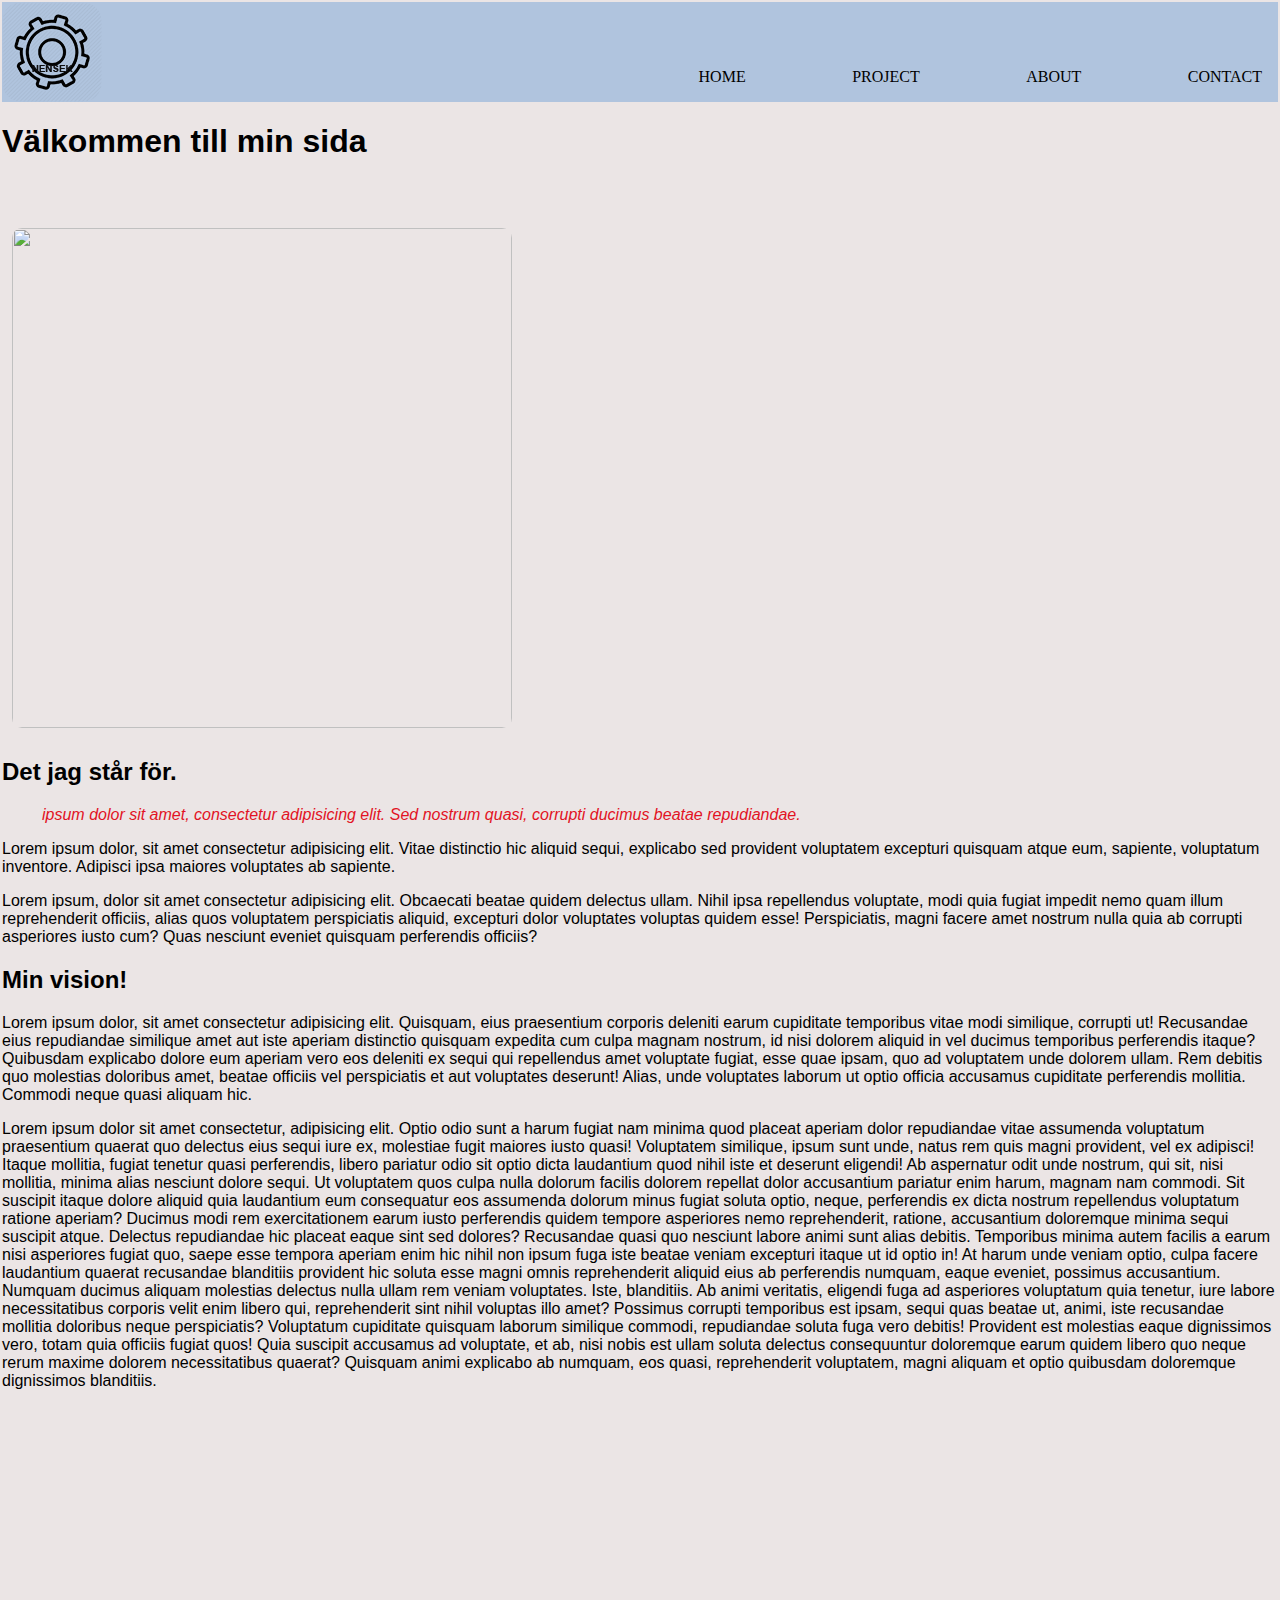
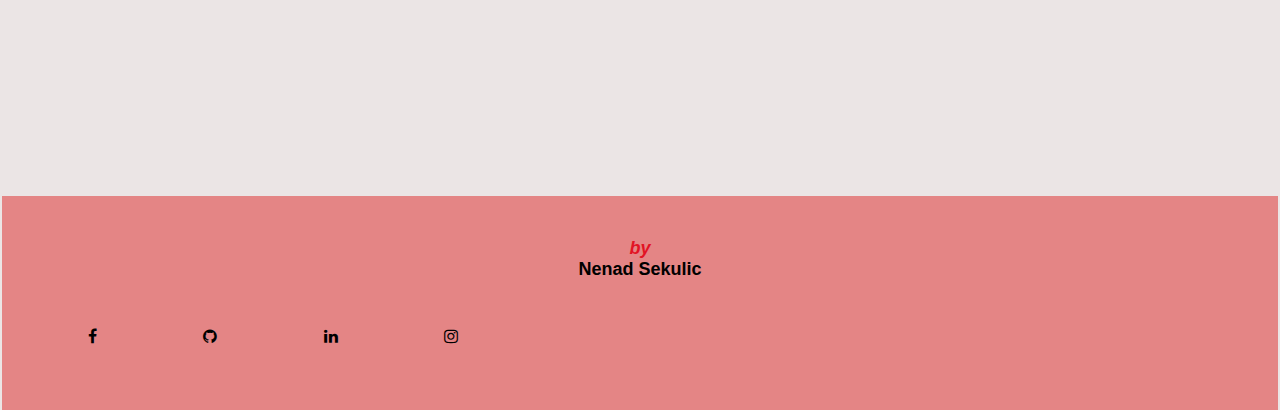
==== index.html @ fc43fdc4 "Add files via upload" ====
<!DOCTYPE html>
<html lang="en">
<head>
    <meta charset="UTF-8">
    <meta http-equiv="X-UA-Compatible" content="IE=edge">
    <meta name="viewport" content="width=device-width, initial-scale=1.0">
    <title>Portfolio</title>
    <link rel="stylesheet" href="https://cdnjs.cloudflare.com/ajax/libs/font-awesome/4.7.0/css/font-awesome.min.css">
    <link rel="icon" type="image/png" sizes="32x32" href="Img/logo.png">
    <link   href="style.css" rel="stylesheet" type="text/css"/>
</head>
<body>
    <header>
    
    <div class="container">
        <img id="logo" src="Img/logo.png" class="logo">
        <nav>
            <ul>
                <li>
                    <a href="index.html" target="_blank">Home</a>
                </li>
                <li>
                    <a href="project.html" target="_blank">Project</a>
                </li>
                <li>
                    <a href="about.html" target="_blank">About</a>
                </li>
                <li>
                    <a href="contact.html" target="_blank">Contact</a>
                </li>
            </div>
        </nav>
    </div>

    </header>

    <h1>Välkommen till min sida</h1>
    <br></br>
    <img src="img/jag.jpg" width="500" height="500">
    <h2>Det jag står för.</h2>
    <i><P><blockquote> ipsum dolor sit amet, consectetur adipisicing elit. Sed nostrum quasi, corrupti ducimus beatae repudiandae.</blockquote></P></i>
    <p>Lorem ipsum dolor, sit amet consectetur adipisicing elit. Vitae distinctio hic aliquid sequi, explicabo sed provident voluptatem excepturi quisquam atque eum, sapiente, voluptatum inventore. Adipisci ipsa maiores voluptates ab sapiente.</p>
    <p>Lorem ipsum, dolor sit amet consectetur adipisicing elit. Obcaecati beatae quidem delectus ullam. Nihil ipsa repellendus voluptate, modi quia fugiat impedit nemo quam illum reprehenderit officiis, alias quos voluptatem perspiciatis aliquid, excepturi dolor voluptates voluptas quidem esse! Perspiciatis, magni facere amet nostrum nulla quia ab corrupti asperiores iusto cum? Quas nesciunt eveniet quisquam perferendis officiis?</p>
    <h2>Min vision!</h2>
    <p><b>Lorem ipsum dolor, sit amet consectetur adipisicing elit.</b> Quisquam, eius praesentium corporis deleniti earum cupiditate temporibus vitae modi similique, corrupti ut! Recusandae eius repudiandae similique amet aut iste aperiam distinctio quisquam expedita cum culpa magnam nostrum, id nisi dolorem aliquid in vel ducimus temporibus perferendis itaque? Quibusdam explicabo dolore eum aperiam vero eos deleniti ex sequi qui repellendus amet voluptate fugiat, esse quae ipsam, quo ad voluptatem unde dolorem ullam. Rem debitis quo molestias doloribus amet, beatae officiis vel perspiciatis et aut voluptates deserunt! Alias, unde voluptates laborum ut optio officia accusamus cupiditate perferendis mollitia. Commodi neque quasi aliquam hic.</p>
    <p>Lorem ipsum dolor sit amet consectetur, adipisicing elit. Optio odio sunt a harum fugiat nam minima quod placeat aperiam dolor repudiandae vitae assumenda voluptatum praesentium quaerat quo delectus eius sequi iure ex, molestiae fugit maiores iusto quasi! Voluptatem similique, ipsum sunt unde, natus rem quis magni provident, vel ex adipisci! Itaque mollitia, fugiat tenetur quasi perferendis, libero pariatur odio sit optio dicta laudantium quod nihil iste et deserunt eligendi! Ab aspernatur odit unde nostrum, qui sit, nisi mollitia, minima alias nesciunt dolore sequi. Ut voluptatem quos culpa nulla dolorum facilis dolorem repellat dolor accusantium pariatur enim harum, magnam nam commodi. Sit suscipit itaque dolore aliquid quia laudantium eum consequatur eos assumenda dolorum minus fugiat soluta optio, neque, perferendis ex dicta nostrum repellendus voluptatum ratione aperiam? Ducimus modi rem exercitationem earum iusto perferendis quidem tempore asperiores nemo reprehenderit, ratione, accusantium doloremque minima sequi suscipit atque. Delectus repudiandae hic placeat eaque sint sed dolores? Recusandae quasi quo nesciunt labore animi sunt alias debitis. Temporibus minima autem facilis a earum nisi asperiores fugiat quo, saepe esse tempora aperiam enim hic nihil non ipsum fuga iste beatae veniam excepturi itaque ut id optio in! At harum unde veniam optio, culpa facere laudantium quaerat recusandae blanditiis provident hic soluta esse magni omnis reprehenderit aliquid eius ab perferendis numquam, eaque eveniet, possimus accusantium. Numquam ducimus aliquam molestias delectus nulla ullam rem veniam voluptates. Iste, blanditiis. Ab animi veritatis, eligendi fuga ad asperiores voluptatum quia tenetur, iure labore necessitatibus corporis velit enim libero qui, reprehenderit sint nihil voluptas illo amet? Possimus corrupti temporibus est ipsam, sequi quas beatae ut, animi, iste recusandae mollitia doloribus neque perspiciatis? Voluptatum cupiditate quisquam laborum similique commodi, repudiandae soluta fuga vero debitis! Provident est molestias eaque dignissimos vero, totam quia officiis fugiat quos! Quia suscipit accusamus ad voluptate, et ab, nisi nobis est ullam soluta delectus consequuntur doloremque earum quidem libero quo neque rerum maxime dolorem necessitatibus quaerat? Quisquam animi explicabo ab numquam, eos quasi, reprehenderit voluptatem, magni aliquam et optio quibusdam doloremque dignissimos blanditiis.</p>

    <br></br><br></br>

    
    <br></br><br></br><br></br><br></br>
    <br></br><br></br><br></br><br></br>
<footer>
    <div class="footer">
    <div class="inner-footer">
        <h1><i>by</i>Nenad Sekulic</h1>
    <ul>
        
        <li>
            <a href="https://www.facebook.com/neraspravljajsesmene" class="fa fa-facebook" target="_blank"></a>
        </li>
        <li>
            <a href="https://github.com/shon4r4" class="fa fa-github" target="_blank"></a>
        </li>
        <li>
            <a href="https://se.linkedin.com/" class="fa fa-linkedin" target="_blank"></a>
        </li>
        <li>
            <a href="https://www.instagram.com/herr.sekulic/" class="fa fa-instagram" target="_blank"></a>
        </li>
    </ul>
        </div>
    </div>
</footer>
        
</body>
</html>
---- style.css ----
html,
body {
  background: rgb(235, 229, 229);
  margin: 0;
  font-family: Arial, Helvetica, sans-serif;
  font-weight: 300;
}
/* Navbar*/
.container {
  width: 100%;
  margin-top: 0;
  content: '';
  display: table;
  clear: both;
}

header {
  background-color: lightsteelblue;

}
header:after {
content: '';
display: table;
clear: both;
}
.logo {
  float: left;
  padding: 0 0;
}
nav {
  float: right;
}
nav ul {
    margin: 0;
    padding: 0;
    list-style: none;
}

nav li{
    display: inline-block;
    margin-left: 70px;
    padding-top: 50px;
}
nav a {
    color: black;
    text-decoration: none;
    text-transform: uppercase;
    font-size: 16px;
}
nav a:hover {
    color: white;
}
/*Grid*/

div {
    display: grid;
    grid-gap: 40px;
    grid-auto-rows: 300px;
    margin-top: 30px;
    width: 100%;
    grid-template-columns: repeat(auto-fit, minmax(300px, 1fr));
  }
  
.container-1 img {
    width: 100%;
    height: 100%;
    object-fit: cover;
    border-radius: 10px;
    padding: 5px;
    align-items:center;
    justify-content:center;
  }
  
  img {
  border-radius: 20px;
  padding: 10px;
  }
  img:hover {
    cursor:pointer;
    opacity: .5;
    transition: 0.5s;
    transform: scale(1);
  }

/* About */

#aboutme {
 box-sizing: border-box;
 font-family: Arial, Helvetica, sans-serif;
 min-height: 100vh;
 display: flex;
 align-items:flex-start;
 justify-content: center;
 background-image: url("img/gamer.jpg");
 background-size: 100%;
 background-position:center;
 background-color: white;
 overflow: hidden;
 padding: 100px 0;
}

#aboutme-inner {
    width: 45%;
    height: 400px;
    float: right;
    background-color: white;
    padding: 40px;
}
#aboutme-inner h1 {
    margin-bottom: 30px;
    margin-left: 100px;
    justify-content:center;
    position:relative;
    font-size: 30px;
    font-weight: 700;
}
.text {
    font-size: 13px;
    color: black;
    line-height: 30px;
    text-align: justify;
    margin-bottom: 100px;
}
#skills{
    display:flex;
    justify-content:center;
    font-weight: 700;
    font-size: 13px;
    margin-top: 0px;
    padding: 30px;
}


  /* video */

  .frame-container{
      position:relative;
      width: 100%;
      margin-top: 50%;
      padding-bottom: 10%;
      border-bottom: 1px solid lightgrey;
  }
  .iframe-container iframe{
      position: relative;
      top: 20px;
      left: 0;
      right: 100px;
      width: 100%;
      height: 100vh;
  }

/* Grid for project pages*/
.grid-2 img {
    width: 100vh;
    height: 100vh;
    object-fit: cover;
    border-radius: 10px;
    padding: 5px;
  }
  .grid-2 img:hover{
    cursor:pointer;
    opacity: .5;
    transition: 0.5s;
    transform: scale(1.2);
  }
.grid-2 {
    height: 100vh;
    width: 100%;
    display: flex;
    align-items:center;
    justify-content:center;
  }
  .item {
    height: 100vh;
    width: 100vh;
    flex: 1;
    transition: 0.3s ease flex;
    position: relative;
    cursor: pointer;
    overflow: hidden;
  }
 
  .item.show {
    flex: 1;
  }
  /* Contact*/
  .contact {
      margin:0;
      padding: 0;
      text-align: center;
      background: linear-gradient(rgba(105, 105, 241, 0.5), rgba(61, 61, 194, 0.5)), url(img/contact.jpg);
      background-size: ccenter;
      background-position: center;
  }
  #contact-title {
      margin-top: 100px;
      color: whitesmoke;
      text-transform: uppercase;
      transition:all 4s ease-in-out;
  }
  #contact-title h1{
      font-size: 32px;
      line-height: 10px;
  }
  
  form {
     margin-top: 50px; 
     transition: all 3s ease-in-out;
  }

  #form {
      width: 500px;
      background: transparent;
      border: none;
      border-bottom: 1px solid gray;
      color: #fff;
      font-size: 20px;
      margin-bottom: 20px;
  }
  textarea {
      font-size: 20px;
      text-align: center;
  }
  input {
      height: 50px;
      text-align: center; 
  }
  #form-send {
    color: lime;
    
  }



/*Footer*/
.footer {
    float: right;
    width: 100%;;
    content: '';
    display: table;
    clear: both;
    background-color: rgb(228, 133, 133);
}
.inner-footer {
    width: 100%;
    float: left;
    height: 100%;
    display: block;
}
.inner-footer ul{
    margin: 0;
    padding: 0px;
    list-style: none;
}

.inner-footer li {
    display: inline-block;
    margin-left: 70px;
    padding-top: 20px;
    padding-bottom: 50px;
}

.inner-footer a {
    color: black;
    text-decoration: none;
    text-transform: uppercase;
    font-size: 16px;
}
.inner-footer a:hover {
    color: white;
}
i {
    font-style: italic;
    color: #e21324;
}
.inner-footer h1{
  display: flex;
  flex-direction: column;
  justify-content: space-between;
  align-items: center;
  align-content: flex-start;
  color: black;
  font-size: 18px;
  font-family: Arial, Helvetica, sans-serif;
}

/*It's made for mobile first so I add media queries
for screens over 768px(tablet)*/

@media (min-width: 768px) {
    body {
      margin: 2px;
    }
    .navbar {
      display: flex;
      flex-direction: row;
      justify-content: space-between;
      align-items: baseline;
      align-content: flex-start;
    }
    .container-1 a {
      margin: 0px;
      color: black;
      font-size: 25px;
    }
    a {
      text-decoration: none;
      display: block;
      padding: 1em;
      color: black;
      font-size: 25px;
      font-family: Lora;
    }
  }
  @media only screen and (max-width: 768px) {
    section {
      flex-direction: column;
    }
    .item {
      flex: 1;
      height: 100px;
    }
    .item.show {
      flex: 10;
    }
    body {
      font-size: 14px;
    }
  }
  @media screen and (max-widt: 1200px) {
    #aboutme-inner h1{
        padding: 80px;

    }
    
}
@media screen and (max-widt: 1000px) {
    #aboutme {
        background-size: 100%;
        padding: 100px 40px;
    }
    #aboutme-inner{
        width: 100%;
    }
}
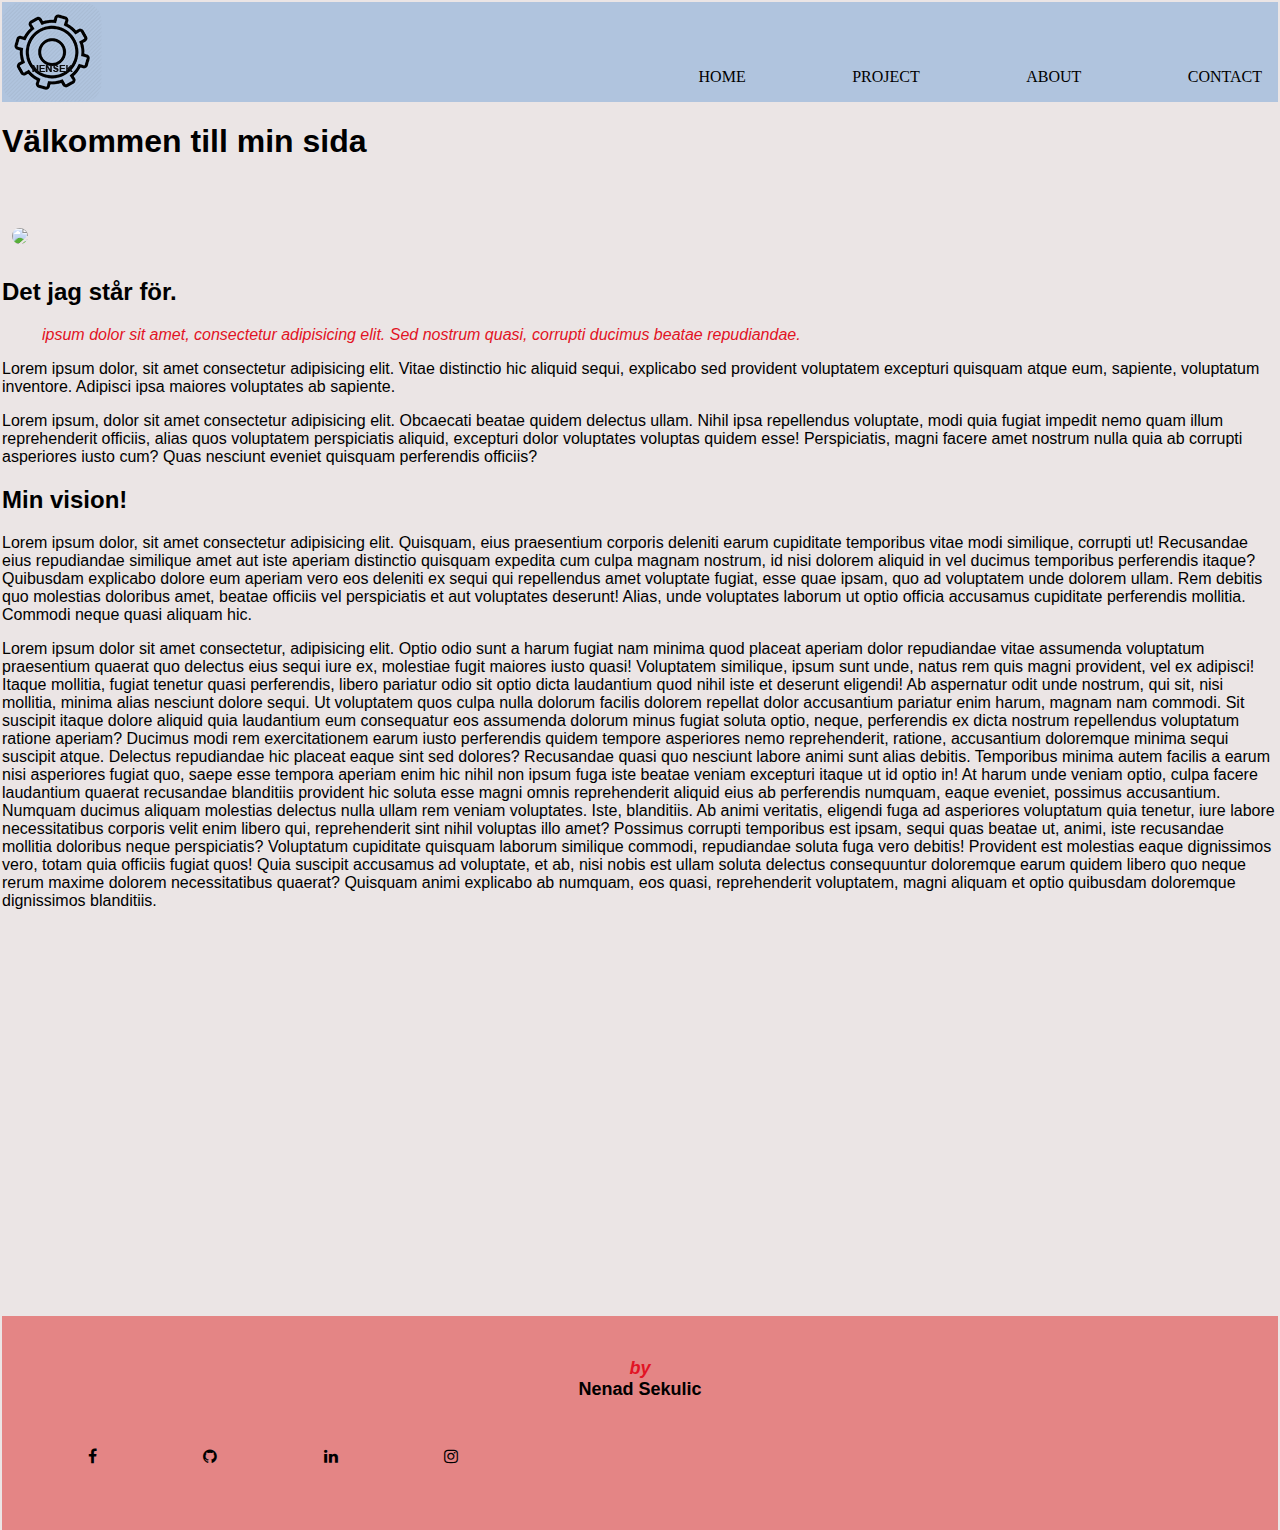
==== commit 39914cd7: "Update index.html" ====
--- a/index.html
+++ b/index.html
@@ -36,7 +36,7 @@
 
     <h1>Välkommen till min sida</h1>
     <br></br>
-    <img src="img/jag.jpg" width="500" height="500">
+    <img src="img/nenad.jpg">
     <h2>Det jag står för.</h2>
     <i><P><blockquote> ipsum dolor sit amet, consectetur adipisicing elit. Sed nostrum quasi, corrupti ducimus beatae repudiandae.</blockquote></P></i>
     <p>Lorem ipsum dolor, sit amet consectetur adipisicing elit. Vitae distinctio hic aliquid sequi, explicabo sed provident voluptatem excepturi quisquam atque eum, sapiente, voluptatum inventore. Adipisci ipsa maiores voluptates ab sapiente.</p>
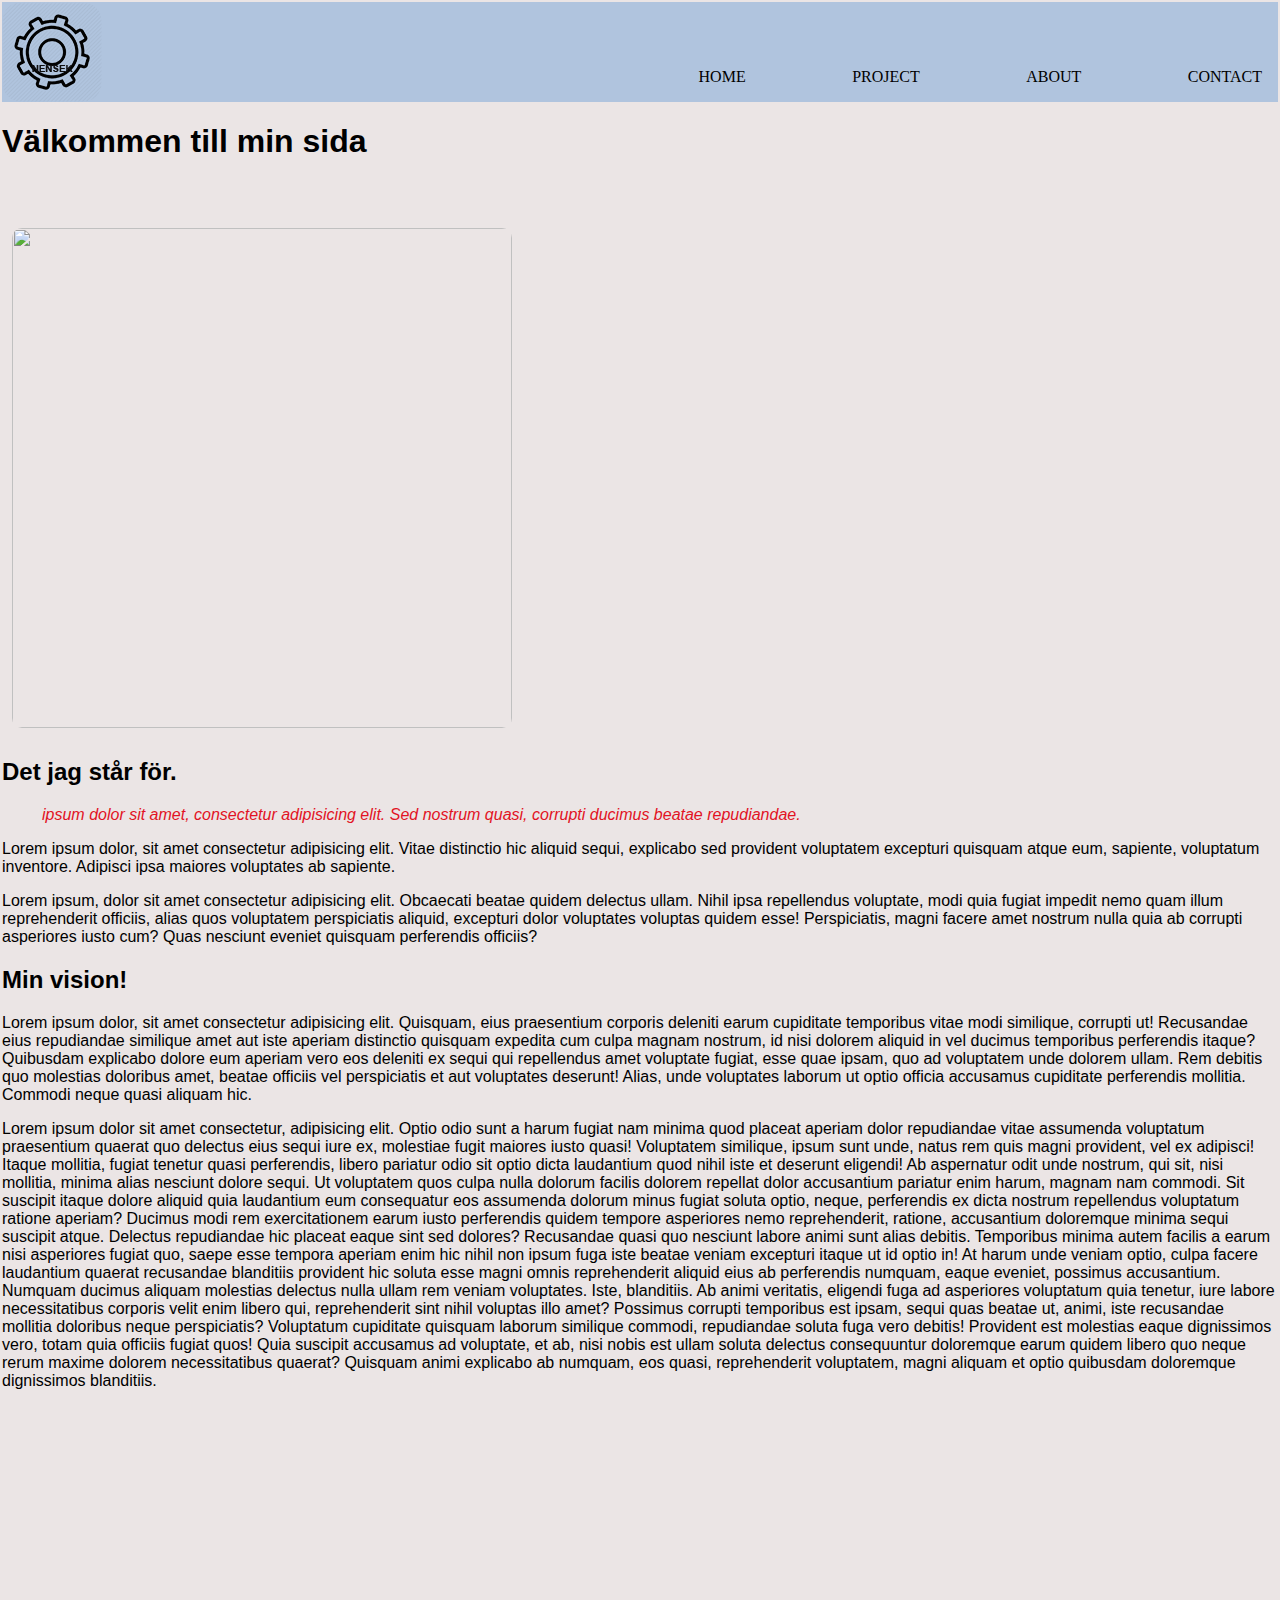
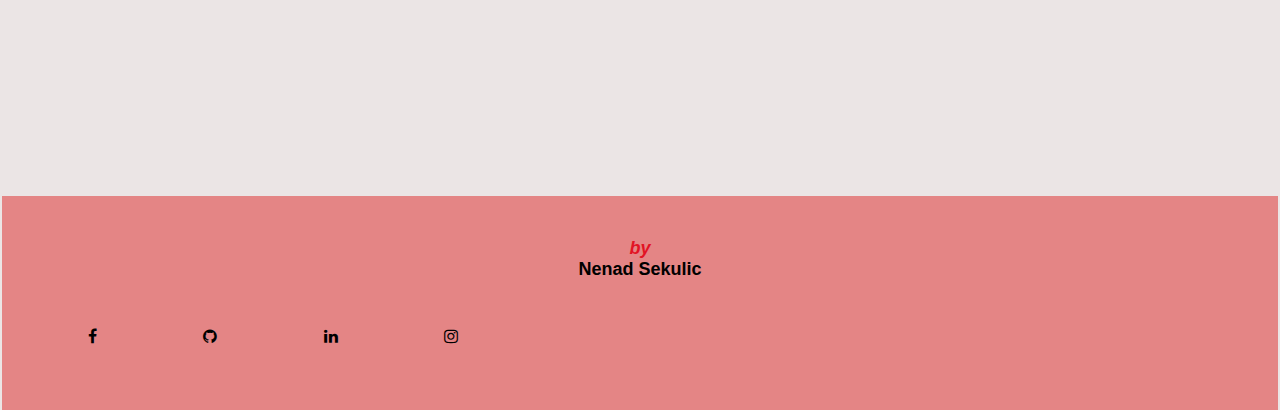
==== commit 577ae224: "Add files via upload" ====
--- a/index.html
+++ b/index.html
@@ -36,7 +36,7 @@
 
     <h1>Välkommen till min sida</h1>
     <br></br>
-    <img src="img/nenad.jpg">
+    <img src="img/köpenhamn.jpg" width="500" height="500">
     <h2>Det jag står för.</h2>
     <i><P><blockquote> ipsum dolor sit amet, consectetur adipisicing elit. Sed nostrum quasi, corrupti ducimus beatae repudiandae.</blockquote></P></i>
     <p>Lorem ipsum dolor, sit amet consectetur adipisicing elit. Vitae distinctio hic aliquid sequi, explicabo sed provident voluptatem excepturi quisquam atque eum, sapiente, voluptatum inventore. Adipisci ipsa maiores voluptates ab sapiente.</p>
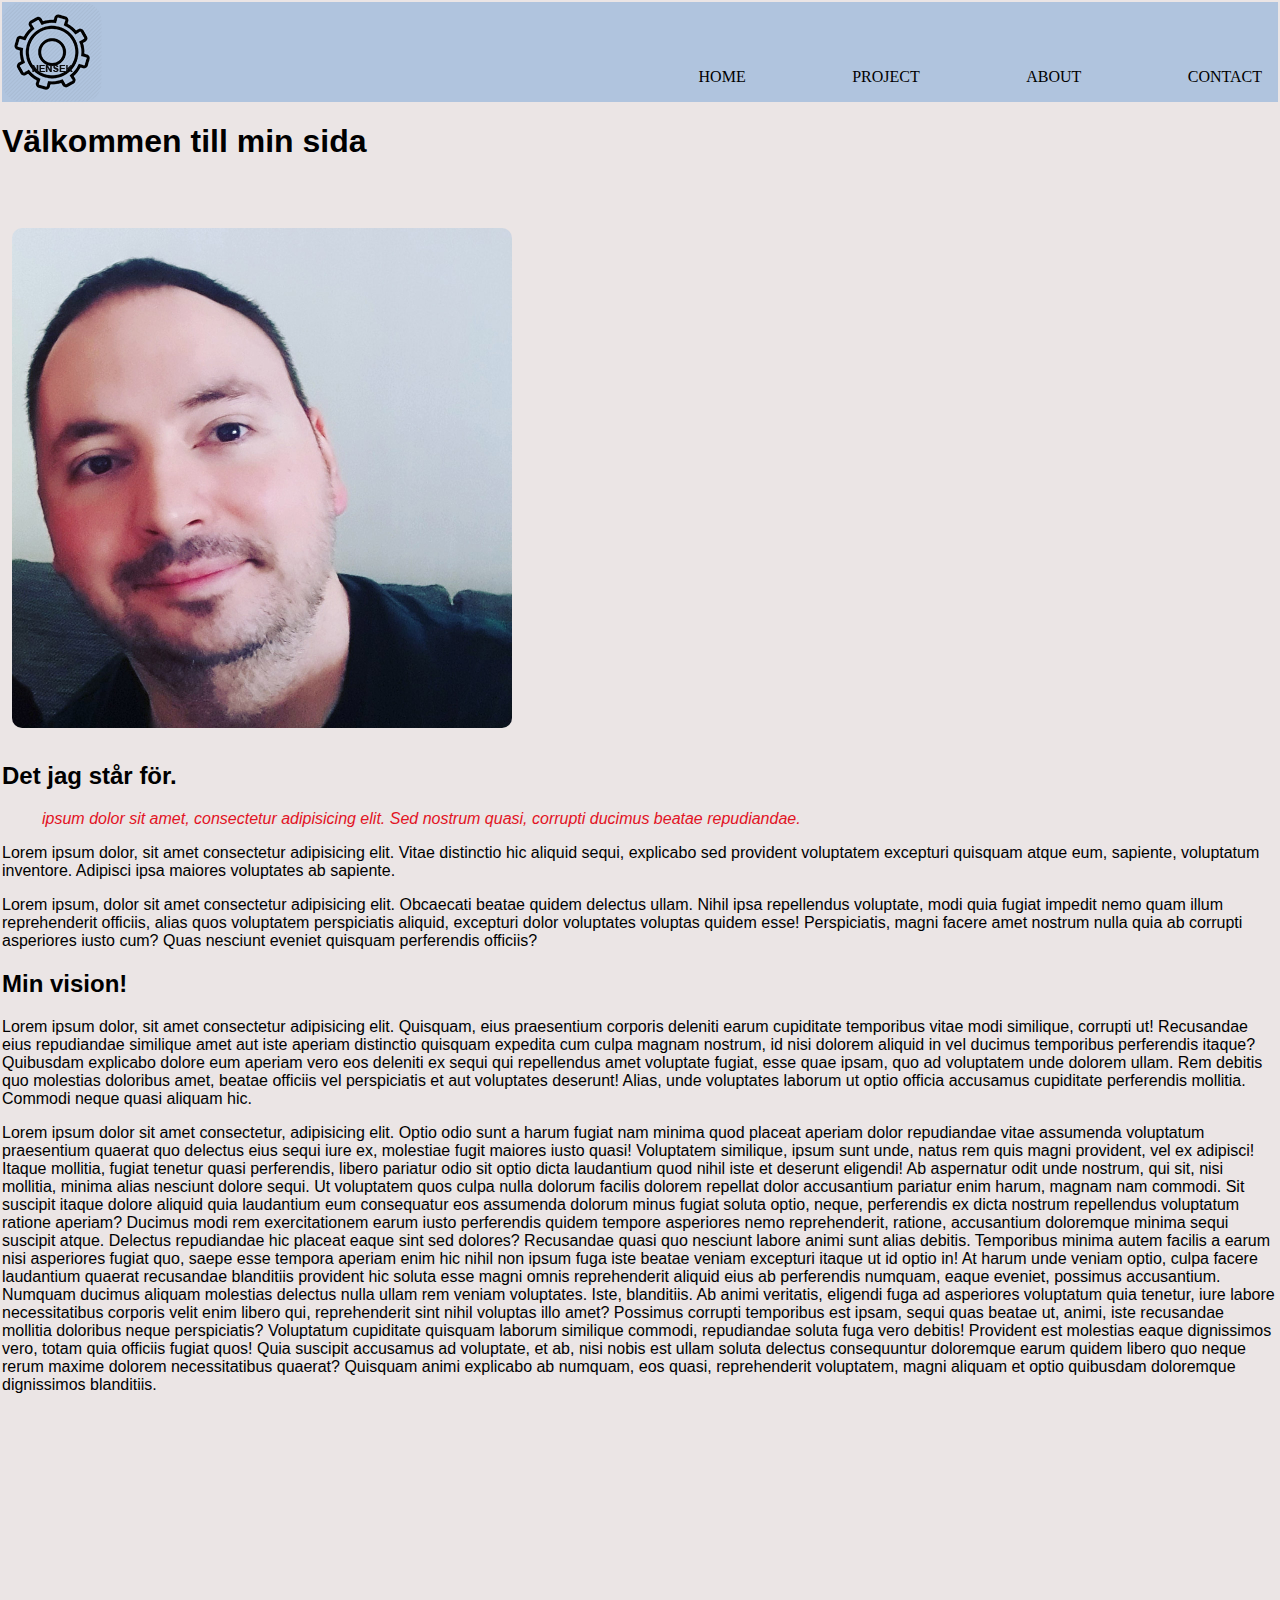
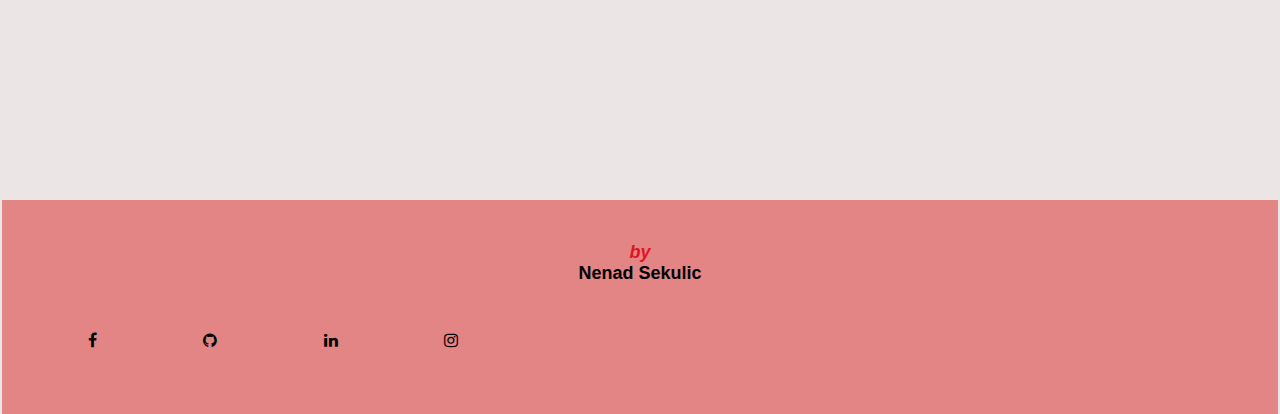
==== commit 04a5bf58: "Add files via upload" ====
--- a/index.html
+++ b/index.html
@@ -6,14 +6,14 @@
     <meta name="viewport" content="width=device-width, initial-scale=1.0">
     <title>Portfolio</title>
     <link rel="stylesheet" href="https://cdnjs.cloudflare.com/ajax/libs/font-awesome/4.7.0/css/font-awesome.min.css">
-    <link rel="icon" type="image/png" sizes="32x32" href="Img/logo.png">
+    <link rel="icon" type="image/png" sizes="32x32" href="img/logo.png">
     <link   href="style.css" rel="stylesheet" type="text/css"/>
 </head>
 <body>
     <header>
     
     <div class="container">
-        <img id="logo" src="Img/logo.png" class="logo">
+        <img id="logo" src="img/logo.png" class="logo">
         <nav>
             <ul>
                 <li>
@@ -36,7 +36,7 @@
 
     <h1>Välkommen till min sida</h1>
     <br></br>
-    <img src="img/köpenhamn.jpg" width="500" height="500">
+    <img src="img/nenad.jpg" width="500" height="500">
     <h2>Det jag står för.</h2>
     <i><P><blockquote> ipsum dolor sit amet, consectetur adipisicing elit. Sed nostrum quasi, corrupti ducimus beatae repudiandae.</blockquote></P></i>
     <p>Lorem ipsum dolor, sit amet consectetur adipisicing elit. Vitae distinctio hic aliquid sequi, explicabo sed provident voluptatem excepturi quisquam atque eum, sapiente, voluptatum inventore. Adipisci ipsa maiores voluptates ab sapiente.</p>
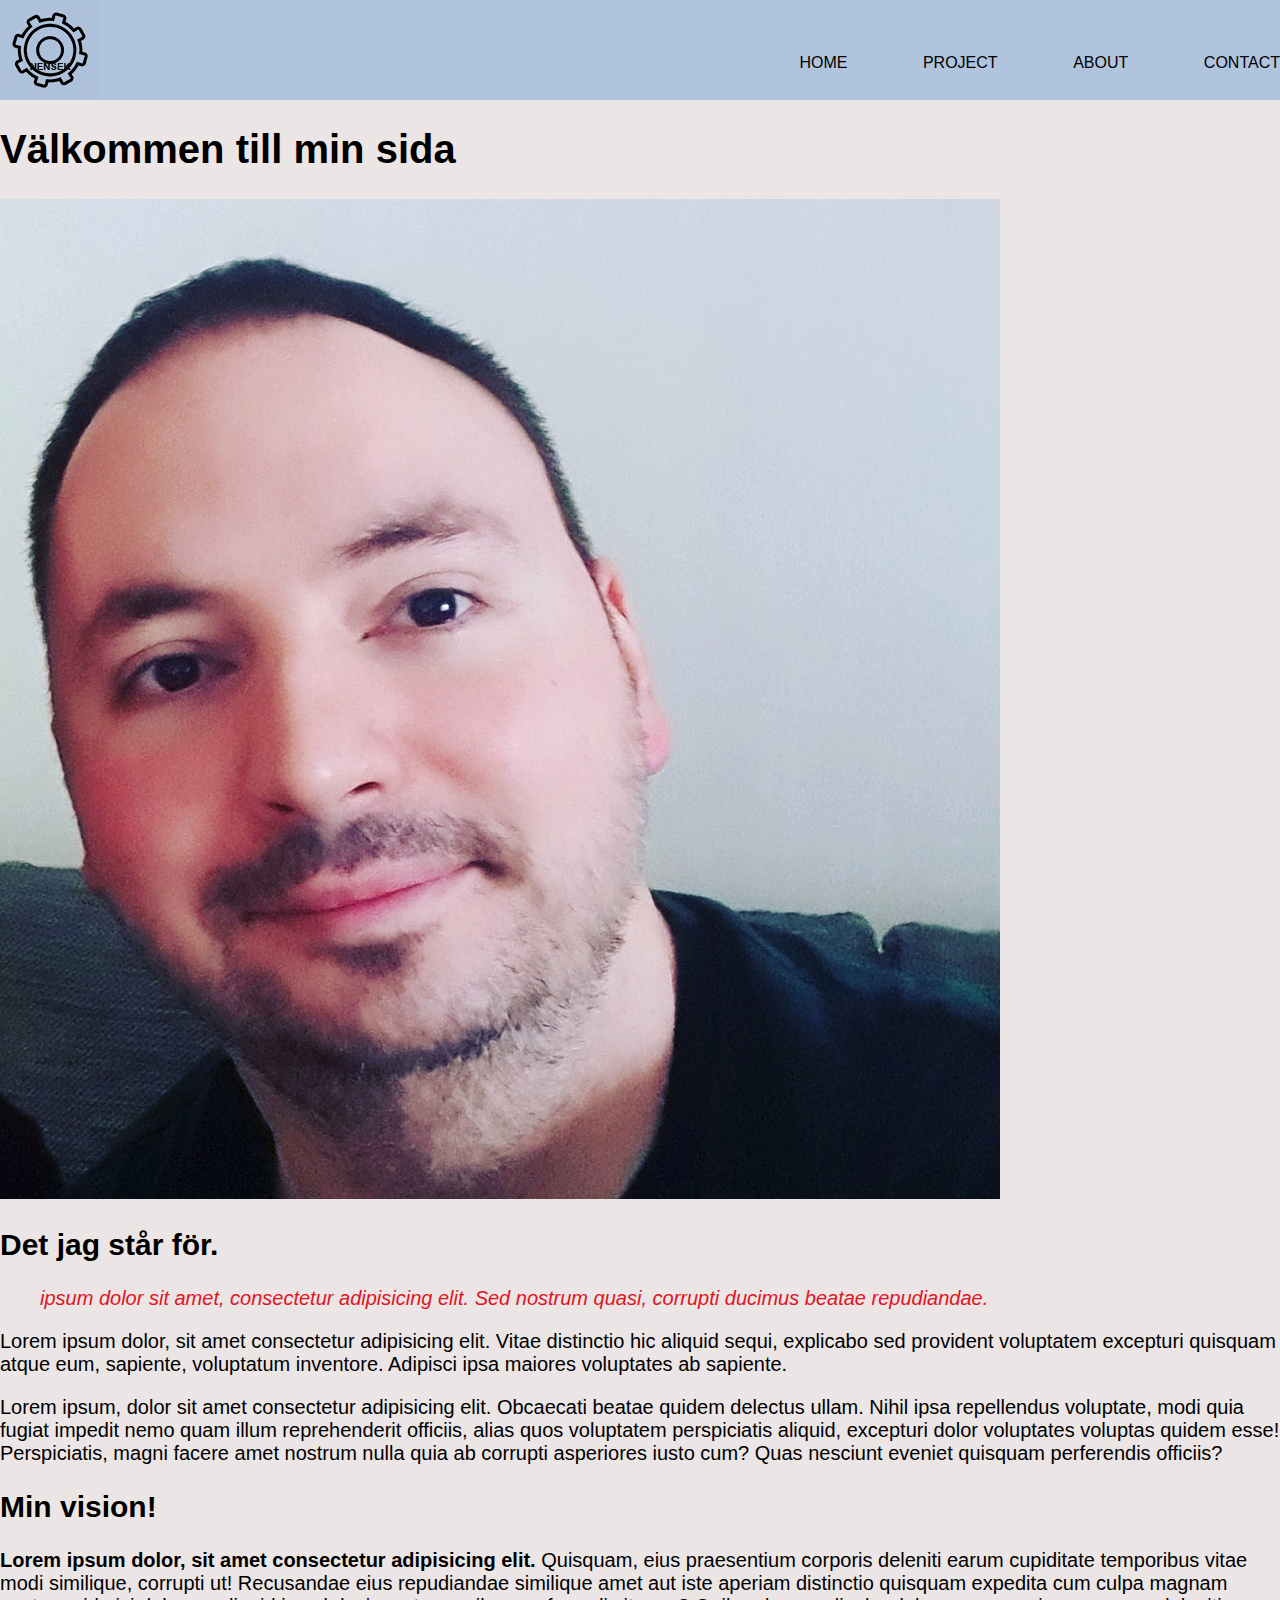
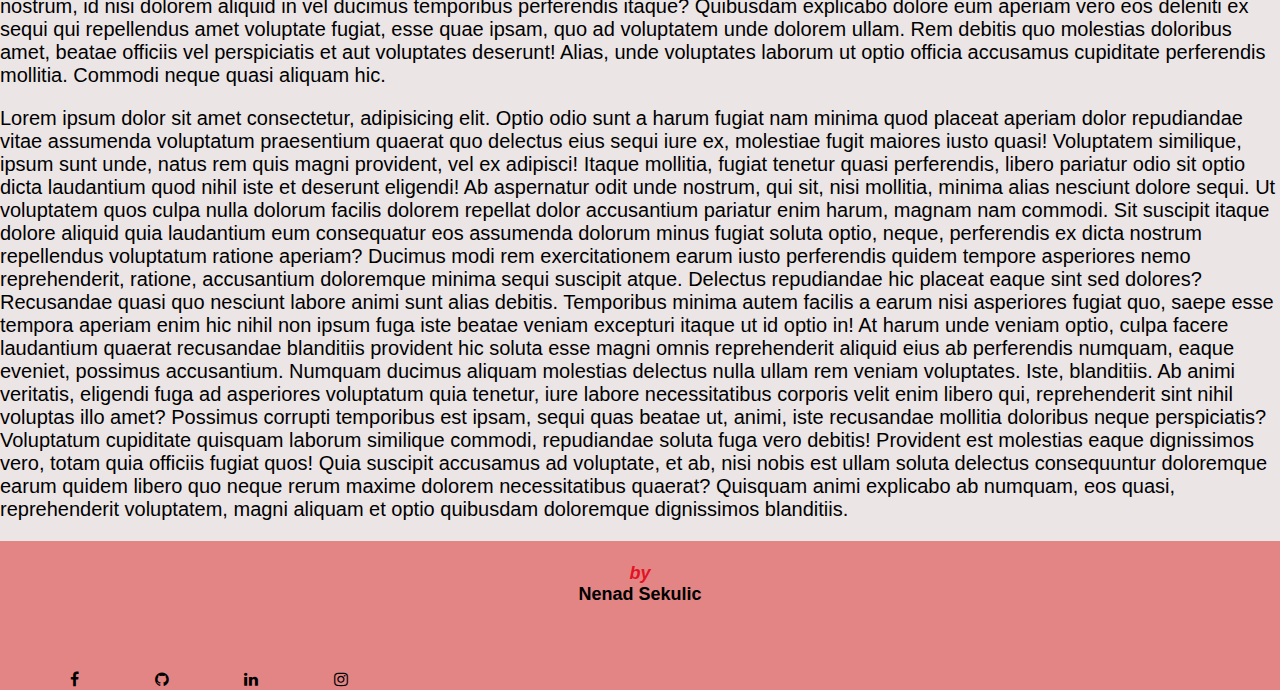
==== commit 093f4fd6: "Add files via upload" ====
--- a/index.html
+++ b/index.html
@@ -17,16 +17,16 @@
         <nav>
             <ul>
                 <li>
-                    <a href="index.html" target="_blank">Home</a>
+                    <a href="index.html">Home</a>
                 </li>
                 <li>
-                    <a href="project.html" target="_blank">Project</a>
+                    <a href="project.html">Project</a>
                 </li>
                 <li>
-                    <a href="about.html" target="_blank">About</a>
+                    <a href="about.html">About</a>
                 </li>
                 <li>
-                    <a href="contact.html" target="_blank">Contact</a>
+                    <a href="contact.html">Contact</a>
                 </li>
             </div>
         </nav>
@@ -35,8 +35,8 @@
     </header>
 
     <h1>Välkommen till min sida</h1>
-    <br></br>
-    <img src="img/nenad.jpg" width="500" height="500">
+   
+    <img class="bild" src="img/nenad.jpg" max-width="50%">
     <h2>Det jag står för.</h2>
     <i><P><blockquote> ipsum dolor sit amet, consectetur adipisicing elit. Sed nostrum quasi, corrupti ducimus beatae repudiandae.</blockquote></P></i>
     <p>Lorem ipsum dolor, sit amet consectetur adipisicing elit. Vitae distinctio hic aliquid sequi, explicabo sed provident voluptatem excepturi quisquam atque eum, sapiente, voluptatum inventore. Adipisci ipsa maiores voluptates ab sapiente.</p>
@@ -45,11 +45,7 @@
     <p><b>Lorem ipsum dolor, sit amet consectetur adipisicing elit.</b> Quisquam, eius praesentium corporis deleniti earum cupiditate temporibus vitae modi similique, corrupti ut! Recusandae eius repudiandae similique amet aut iste aperiam distinctio quisquam expedita cum culpa magnam nostrum, id nisi dolorem aliquid in vel ducimus temporibus perferendis itaque? Quibusdam explicabo dolore eum aperiam vero eos deleniti ex sequi qui repellendus amet voluptate fugiat, esse quae ipsam, quo ad voluptatem unde dolorem ullam. Rem debitis quo molestias doloribus amet, beatae officiis vel perspiciatis et aut voluptates deserunt! Alias, unde voluptates laborum ut optio officia accusamus cupiditate perferendis mollitia. Commodi neque quasi aliquam hic.</p>
     <p>Lorem ipsum dolor sit amet consectetur, adipisicing elit. Optio odio sunt a harum fugiat nam minima quod placeat aperiam dolor repudiandae vitae assumenda voluptatum praesentium quaerat quo delectus eius sequi iure ex, molestiae fugit maiores iusto quasi! Voluptatem similique, ipsum sunt unde, natus rem quis magni provident, vel ex adipisci! Itaque mollitia, fugiat tenetur quasi perferendis, libero pariatur odio sit optio dicta laudantium quod nihil iste et deserunt eligendi! Ab aspernatur odit unde nostrum, qui sit, nisi mollitia, minima alias nesciunt dolore sequi. Ut voluptatem quos culpa nulla dolorum facilis dolorem repellat dolor accusantium pariatur enim harum, magnam nam commodi. Sit suscipit itaque dolore aliquid quia laudantium eum consequatur eos assumenda dolorum minus fugiat soluta optio, neque, perferendis ex dicta nostrum repellendus voluptatum ratione aperiam? Ducimus modi rem exercitationem earum iusto perferendis quidem tempore asperiores nemo reprehenderit, ratione, accusantium doloremque minima sequi suscipit atque. Delectus repudiandae hic placeat eaque sint sed dolores? Recusandae quasi quo nesciunt labore animi sunt alias debitis. Temporibus minima autem facilis a earum nisi asperiores fugiat quo, saepe esse tempora aperiam enim hic nihil non ipsum fuga iste beatae veniam excepturi itaque ut id optio in! At harum unde veniam optio, culpa facere laudantium quaerat recusandae blanditiis provident hic soluta esse magni omnis reprehenderit aliquid eius ab perferendis numquam, eaque eveniet, possimus accusantium. Numquam ducimus aliquam molestias delectus nulla ullam rem veniam voluptates. Iste, blanditiis. Ab animi veritatis, eligendi fuga ad asperiores voluptatum quia tenetur, iure labore necessitatibus corporis velit enim libero qui, reprehenderit sint nihil voluptas illo amet? Possimus corrupti temporibus est ipsam, sequi quas beatae ut, animi, iste recusandae mollitia doloribus neque perspiciatis? Voluptatum cupiditate quisquam laborum similique commodi, repudiandae soluta fuga vero debitis! Provident est molestias eaque dignissimos vero, totam quia officiis fugiat quos! Quia suscipit accusamus ad voluptate, et ab, nisi nobis est ullam soluta delectus consequuntur doloremque earum quidem libero quo neque rerum maxime dolorem necessitatibus quaerat? Quisquam animi explicabo ab numquam, eos quasi, reprehenderit voluptatem, magni aliquam et optio quibusdam doloremque dignissimos blanditiis.</p>
 
-    <br></br><br></br>
-
     
-    <br></br><br></br><br></br><br></br>
-    <br></br><br></br><br></br><br></br>
 <footer>
     <div class="footer">
     <div class="inner-footer">
@@ -57,16 +53,16 @@
     <ul>
         
         <li>
-            <a href="https://www.facebook.com/neraspravljajsesmene" class="fa fa-facebook" target="_blank"></a>
+            <a href="https://www.facebook.com/neraspravljajsesmene" class="fa fa-facebook"></a>
         </li>
         <li>
-            <a href="https://github.com/shon4r4" class="fa fa-github" target="_blank"></a>
+            <a href="https://github.com/shon4r4" class="fa fa-github"></a>
         </li>
         <li>
-            <a href="https://se.linkedin.com/" class="fa fa-linkedin" target="_blank"></a>
+            <a href="https://se.linkedin.com/" class="fa fa-linkedin"></a>
         </li>
         <li>
-            <a href="https://www.instagram.com/herr.sekulic/" class="fa fa-instagram" target="_blank"></a>
+            <a href="https://www.instagram.com/herr.sekulic/" class="fa fa-instagram"></a>
         </li>
     </ul>
         </div>
--- a/style.css
+++ b/style.css
@@ -1,9 +1,9 @@
 html,
 body {
   background: rgb(235, 229, 229);
-  margin: 0;
+  margin: 0px;
+  padding: 0px;
   font-family: Arial, Helvetica, sans-serif;
-  font-weight: 300;
 }
 /* Navbar*/
 .container {
@@ -13,14 +13,12 @@
   display: table;
   clear: both;
 }
-
 header {
   background-color: lightsteelblue;
-
 }
 header:after {
 content: '';
-display: table;
+display:table;
 clear: both;
 }
 .logo {
@@ -29,6 +27,7 @@
 }
 nav {
   float: right;
+  text-align: center;
 }
 nav ul {
     margin: 0;
@@ -50,65 +49,73 @@
 nav a:hover {
     color: white;
 }
-/*Grid*/
-
-div {
-    display: grid;
-    grid-gap: 40px;
-    grid-auto-rows: 300px;
-    margin-top: 30px;
+/*Flex*/
+
+.img-space{
+  display: flex;
+  flex-wrap: wrap;
+  flex-direction: row;
+  justify-content: space-evenly;
+  align-items: center;
+  padding-right: 15px;
+  margin-bottom: 30px;
+  }
+
+ .img-1 img {
+    object-fit: cover;
+    max-width: 100%;
+    height: auto;
+    padding: 0;
+    padding-top: 50px;
+   
+
+  }
+/* flex for project pages*/
+.image-space-2{
+  display: flex;
+  flex-wrap:wrap;
+  flex-direction: row;
+  justify-content: space-evenly;
+  align-items: center;
+  padding-right: 15px;
+  }
+
+  .item img {
+    object-fit: cover;
     width: 100%;
-    grid-template-columns: repeat(auto-fit, minmax(300px, 1fr));
-  }
-  
-.container-1 img {
-    width: 100%;
-    height: 100%;
-    object-fit: cover;
-    border-radius: 10px;
-    padding: 5px;
-    align-items:center;
-    justify-content:center;
-  }
-  
-  img {
-  border-radius: 20px;
-  padding: 10px;
-  }
-  img:hover {
-    cursor:pointer;
-    opacity: .5;
-    transition: 0.5s;
-    transform: scale(1);
+    height: auto;
+    padding: 15px;
+    padding-top: 10px;
+  
   }
 
 /* About */
 
-#aboutme {
+.aboutme {
  box-sizing: border-box;
  font-family: Arial, Helvetica, sans-serif;
  min-height: 100vh;
  display: flex;
- align-items:flex-start;
+ align-items:center;
  justify-content: center;
  background-image: url("img/gamer.jpg");
  background-size: 100%;
  background-position:center;
  background-color: white;
- overflow: hidden;
+ overflow:hidden;
  padding: 100px 0;
 }
 
-#aboutme-inner {
-    width: 45%;
+.aboutme-inner {
+    width: 40%;
     height: 400px;
     float: right;
     background-color: white;
     padding: 40px;
 }
-#aboutme-inner h1 {
+.aboutme-inner h1 {
     margin-bottom: 30px;
-    margin-left: 100px;
+    margin-left: 0;
     justify-content:center;
     position:relative;
     font-size: 30px;
@@ -124,72 +131,35 @@
 #skills{
     display:flex;
     justify-content:center;
-    font-weight: 700;
     font-size: 13px;
     margin-top: 0px;
     padding: 30px;
 }
 
-
   /* video */
-
-  .frame-container{
-      position:relative;
-      width: 100%;
-      margin-top: 50%;
-      padding-bottom: 10%;
-      border-bottom: 1px solid lightgrey;
+  .iframe-container{
+    position: relative;
+    width: 100%;
+    padding-bottom: 56.25%; 
+    margin-bottom: 20px;
+    height: 0;
   }
   .iframe-container iframe{
-      position: relative;
-      top: 20px;
-      left: 0;
-      right: 100px;
-      width: 100%;
-      height: 100vh;
-  }
-
-/* Grid for project pages*/
-.grid-2 img {
-    width: 100vh;
-    height: 100vh;
-    object-fit: cover;
-    border-radius: 10px;
-    padding: 5px;
-  }
-  .grid-2 img:hover{
-    cursor:pointer;
-    opacity: .5;
-    transition: 0.5s;
-    transform: scale(1.2);
-  }
-.grid-2 {
-    height: 100vh;
+    position: absolute;
+    top:0;
+    left: 0;
     width: 100%;
-    display: flex;
-    align-items:center;
-    justify-content:center;
-  }
-  .item {
-    height: 100vh;
-    width: 100vh;
-    flex: 1;
-    transition: 0.3s ease flex;
-    position: relative;
-    cursor: pointer;
-    overflow: hidden;
-  }
- 
-  .item.show {
-    flex: 1;
-  }
+    height: 100%;
+  }
+
+
   /* Contact*/
   .contact {
       margin:0;
       padding: 0;
       text-align: center;
       background: linear-gradient(rgba(105, 105, 241, 0.5), rgba(61, 61, 194, 0.5)), url(img/contact.jpg);
-      background-size: ccenter;
+      background-size: center;
       background-position: center;
   }
   #contact-title {
@@ -199,22 +169,27 @@
       transition:all 4s ease-in-out;
   }
   #contact-title h1{
-      font-size: 32px;
+      font-size: 16px;
       line-height: 10px;
+      align-items: center;
+  }
+  #contact-form{
+    padding-bottom: 100px;
+    align-items: center;
   }
   
   form {
-     margin-top: 50px; 
+     margin-top: 100px; 
      transition: all 3s ease-in-out;
   }
 
   #form {
-      width: 500px;
+      width: 350px;
       background: transparent;
       border: none;
       border-bottom: 1px solid gray;
       color: #fff;
-      font-size: 20px;
+      font-size: 15px;
       margin-bottom: 20px;
   }
   textarea {
@@ -226,38 +201,40 @@
       text-align: center; 
   }
   #form-send {
-    color: lime;
-    
-  }
-
-
+    color: rgba(61, 61, 194, 0.5); 
+  }
 
 /*Footer*/
 .footer {
     float: right;
+    margin-top: 0px;
     width: 100%;;
     content: '';
-    display: table;
+    display: block;
     clear: both;
     background-color: rgb(228, 133, 133);
 }
 .inner-footer {
     width: 100%;
     float: left;
-    height: 100%;
+    height: 100px;
     display: block;
+    padding-bottom: 0px;
+    padding-top: 10px;
 }
 .inner-footer ul{
     margin: 0;
-    padding: 0px;
+    padding: 0;
+    clear: both;
     list-style: none;
+    background-color: rgb(228, 133, 133);
 }
 
 .inner-footer li {
     display: inline-block;
     margin-left: 70px;
-    padding-top: 20px;
-    padding-bottom: 50px;
+    padding-top: 50px;
+    padding-bottom: 0px;
 }
 
 .inner-footer a {
@@ -287,9 +264,202 @@
 /*It's made for mobile first so I add media queries
 for screens over 768px(tablet)*/
 
-@media (min-width: 768px) {
+@media only screen and (max-width: 360px){
+  body {
+    margin: 0;
+    font-size: 10px;
+  }
+  .navbar {
+    display: block;
+    flex-direction: row;
+    justify-content: space-between;
+    align-items: baseline;
+    align-content: flex-start;
+    float: none;
+    width: 100%;
+  }
+  .container a {
+    margin: 0px;
+    color: black;
+    align-items: center;
+  }
+  .bild{
+    align-items: center;
+    max-width: 100%;
+    height: auto;
+
+  }
+  
+  .img-space-2 {
+    flex-direction: row;
+    align-items: center;
+  }
+  .item {
+    align-items: center;
+    max-width: 100%;
+    height: auto;
+  }
+  
+.aboutme {
+  background-size: 100%;
+  padding: 100px 40px;
+}
+.aboutme-inner{
+    width: 40%;
+    overflow:hidden;
+}
+#contact-title h1{
+  font-size: 8px;
+  line-height: 4px;
+  align-items: center;
+}
+#form {
+  width: 250px;
+  background: transparent;
+  border: none;
+  border-bottom: 1px solid gray;
+  color: #fff;
+  font-size: 8px;
+  margin-bottom: 20px;
+}
+
+}
+  
+
+@media only screen and (min-width: 360px) {
     body {
       margin: 2px;
+      font-size: 10px;
+    }
+    .navbar {
+      display: flex;
+      flex-direction: row;
+      justify-content: space-between;
+      align-items: center;
+      align-content: center;
+      float: none;
+      width: 100%;
+    }
+    header {
+      float: none;
+      width: 100%;
+      align-content: center;
+      
+
+    }
+    .container a {
+      margin: 0px;
+      color: black;
+      align-items: center;
+    }
+    .bild{
+      align-items: center;
+      max-width: 100%;
+      height: auto;
+  
+    }
+    
+    .img-space-2 {
+      flex-direction: row;
+    }
+    .item {
+      align-items: center;
+      max-width: 100%;
+      height: auto;
+    }
+   
+  .aboutme {
+    background-size: 100%;
+    padding: 100px 40px;
+  }
+  .aboutme-inner{
+      width: 40%;
+      overflow:hidden;
+  }
+  #contact-title h1{
+    font-size: 8px;
+    line-height: 4px;
+    align-items: center;
+  }
+  #form {
+    width: 250px;
+    background: transparent;
+    border: none;
+    border-bottom: 1px solid gray;
+    color: #fff;
+    font-size: 8px;
+    margin-bottom: 20px;
+  }
+}
+
+@media only screen and (min-width: 412px) {
+  body {
+    margin: 2px;
+    font-size: 12px;
+  }
+  .navbar {
+    display: flex;
+    flex-direction: row;
+    justify-content: space-between;
+    align-items: center;
+    align-content: center;
+    float: none;
+    width: 100%;
+  }
+  header {
+    float: none;
+    width: 100%;
+    align-content: center;
+  }
+  .container a {
+    margin: 0px;
+    color: black;
+    align-items: center;
+  }
+  .bild{
+    align-items: center;
+    max-width: 100%;
+    height: auto;
+
+  }
+
+  .img-space-2 {
+    flex-direction: row;
+  }
+  .item {
+    align-items: center;
+    max-width: 100%;
+    height: auto;
+  }
+  
+.aboutme {
+  background-size: 100%;
+  padding: 100px 40px;
+}
+.aboutme-inner{
+  width: 50%;
+  overflow:hidden;
+}
+#contact-title h1{
+  font-size: 10px;
+  line-height: 6px;
+  align-items: center;
+}
+#form {
+  width: 280px;
+  background: transparent;
+  border: none;
+  border-bottom: 1px solid gray;
+  color: #fff;
+  font-size: 10px;
+  margin-bottom: 20px;
+}
+}
+
+  @media only screen and (min-width: 768px) {
+    body {
+      margin: 0px;
+      font-size: 14px;
     }
     .navbar {
       display: flex;
@@ -298,48 +468,153 @@
       align-items: baseline;
       align-content: flex-start;
     }
-    .container-1 a {
+    .container a {
       margin: 0px;
       color: black;
-      font-size: 25px;
-    }
-    a {
-      text-decoration: none;
-      display: block;
-      padding: 1em;
-      color: black;
-      font-size: 25px;
-      font-family: Lora;
-    }
-  }
-  @media only screen and (max-width: 768px) {
-    section {
-      flex-direction: column;
+      align-items: center;
+    }
+    .bild{
+      align-items: center;
+      max-width: 100%;
+      height: auto;
+    }
+    .image-space-2 {
+      flex-direction: row;
     }
     .item {
-      flex: 1;
-      height: 100px;
-    }
-    .item.show {
-      flex: 10;
-    }
-    body {
-      font-size: 14px;
-    }
-  }
-  @media screen and (max-widt: 1200px) {
-    #aboutme-inner h1{
-        padding: 80px;
-
-    }
-    
-}
-@media screen and (max-widt: 1000px) {
-    #aboutme {
-        background-size: 100%;
-        padding: 100px 40px;
-    }
-    #aboutme-inner{
-        width: 100%;
-    }
-}+      align-items: center;
+      max-width: 100%;
+      height: auto;
+    }
+  
+   .aboutme {
+   background-size: 100%;
+   padding: 100px 40px;
+   }
+   .aboutme-inner{
+    width: 60%;
+    overflow:hidden;
+  }
+  #contact-title h1{
+    font-size: 12px;
+    line-height: 8px;
+    align-items: center;
+}
+#form {
+  width: 320px;
+  background: transparent;
+  border: none;
+  border-bottom: 1px solid gray;
+  color: #fff;
+  font-size: 12px;
+  margin-bottom: 20px;
+}
+}
+@media only screen and (min-width: 810px) {
+  body {
+    margin: 0px;
+    font-size: 16px;
+  }
+  .navbar {
+    display: flex;
+    flex-direction: row;
+    justify-content: space-between;
+    align-items: baseline;
+    align-content: flex-start;
+  }
+  .container a {
+    margin: 0px;
+    color: black;
+    align-items: center;
+  }
+  .bild{
+    align-items: center;
+    max-width: 100%;
+    height: auto;
+
+  }
+  .img-space-2 {
+    flex-direction: row;
+  }
+  .item {
+    align-items: center;
+    max-width: 100%;
+    height: auto;
+  }
+  .aboutme {
+  background-size: 100%;
+  padding: 120px 60px;
+  }
+  .aboutme-inner{
+  width: 60%;
+  overflow:hidden;
+  }
+  #contact-title h1{
+    font-size: 16px;
+    line-height: 10px;
+    align-items: center;
+}
+#form {
+  width: 350px;
+  background: transparent;
+  border: none;
+  border-bottom: 1px solid gray;
+  color: #fff;
+  font-size: 15px;
+  margin-bottom: 20px;
+}
+}
+
+@media only screen and (min-width: 1000px) {
+  body {
+    margin: 0px;
+    font-size: 20px;
+  }
+  .navbar {
+    display: flex;
+    flex-direction: row;
+    justify-content: space-between;
+    align-items: baseline;
+    align-content: flex-start;
+  }
+  .container a {
+    margin: 0px;
+    color: black;
+    align-items: center;
+  }
+  .bild{
+    align-items: center;
+    max-width: 100%;
+    height: auto;
+  }
+  .img-space-2 {
+    flex-direction: row;
+  }
+  .item {
+    align-items: center;
+    max-width: 100%;
+    height: auto;
+  }
+  .aboutme {
+  background-size: 100%;
+  padding: 120px 60px;
+  }
+  .aboutme-inner{
+  width: 60%;
+  overflow:hidden;
+  }
+  #contact-title h1{
+    font-size: 16px;
+    line-height: 10px;
+    align-items: center;
+}
+#form {
+  width: 350px;
+  background: transparent;
+  border: none;
+  border-bottom: 1px solid gray;
+  color: #fff;
+  font-size: 15px;
+  margin-bottom: 20px;
+}
+}
